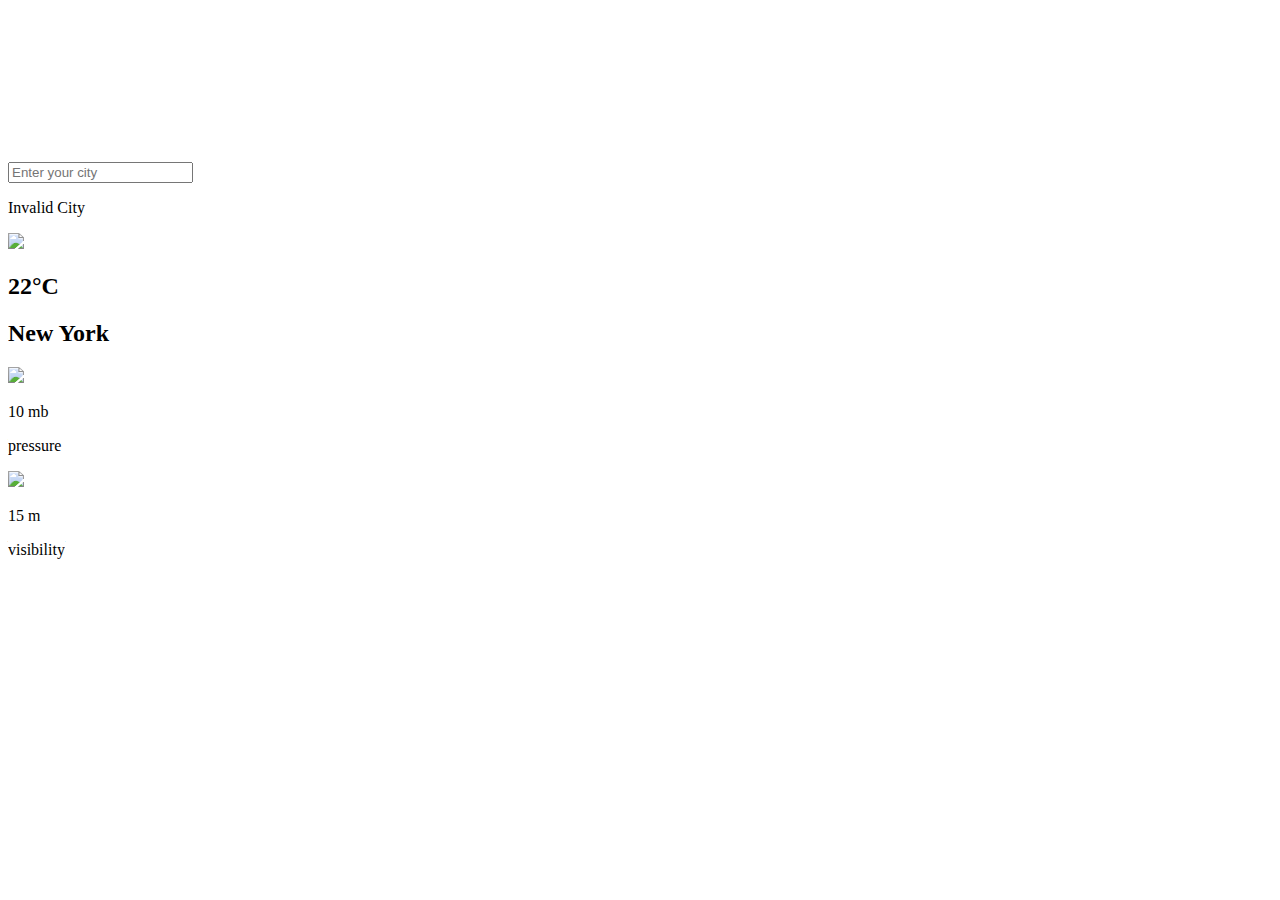
==== Weather/w.html @ 7ff02c27 "w.html" ====
<!DOCTYPE html>
<html lang="en">
  <head>
    <meta charset="UTF-8" />
    <meta name="viewport" content="width=device-width, initial-scale=1.0" />
    <title>Weather</title>
    <link rel="stylesheet" href="weather.css" />
  </head>

  <body>
    <video autoplay loop muted class="background-video">
      <source src="Images/Rain.mp4" type="video/mp4" />
      Your browser does not support the video tag.
    </video>

    <div class="card">
      <div class="search">
        <input type="text" placeholder="Enter your city" spellcheck="false" />
      </div>

      <div class="error">
        <p>Invalid City</p>
      </div>

      <div class="weather">
        <img src="Images/temp.png" class="weather-icon" />
        <h2 class="temp">22°C</h2>
        <h2 class="city">New York</h2>

        <div class="details">
          <div class="col">
            <div>
              <img src="Images/p.png" />
            </div>

            <div>
              <p class="Pressure">10 mb</p>
              <p>pressure</p>
            </div>
          </div>

          <div class="col">
            <div>
              <img src="Images/v.png" />
            </div>
            <div>
              <p class="visibility">15 m</p>
              <p>visibility</p>
            </div>
          </div>
        </div>
      </div>
    </div>

    <script src="weather.js"></script>
  </body>
</html>
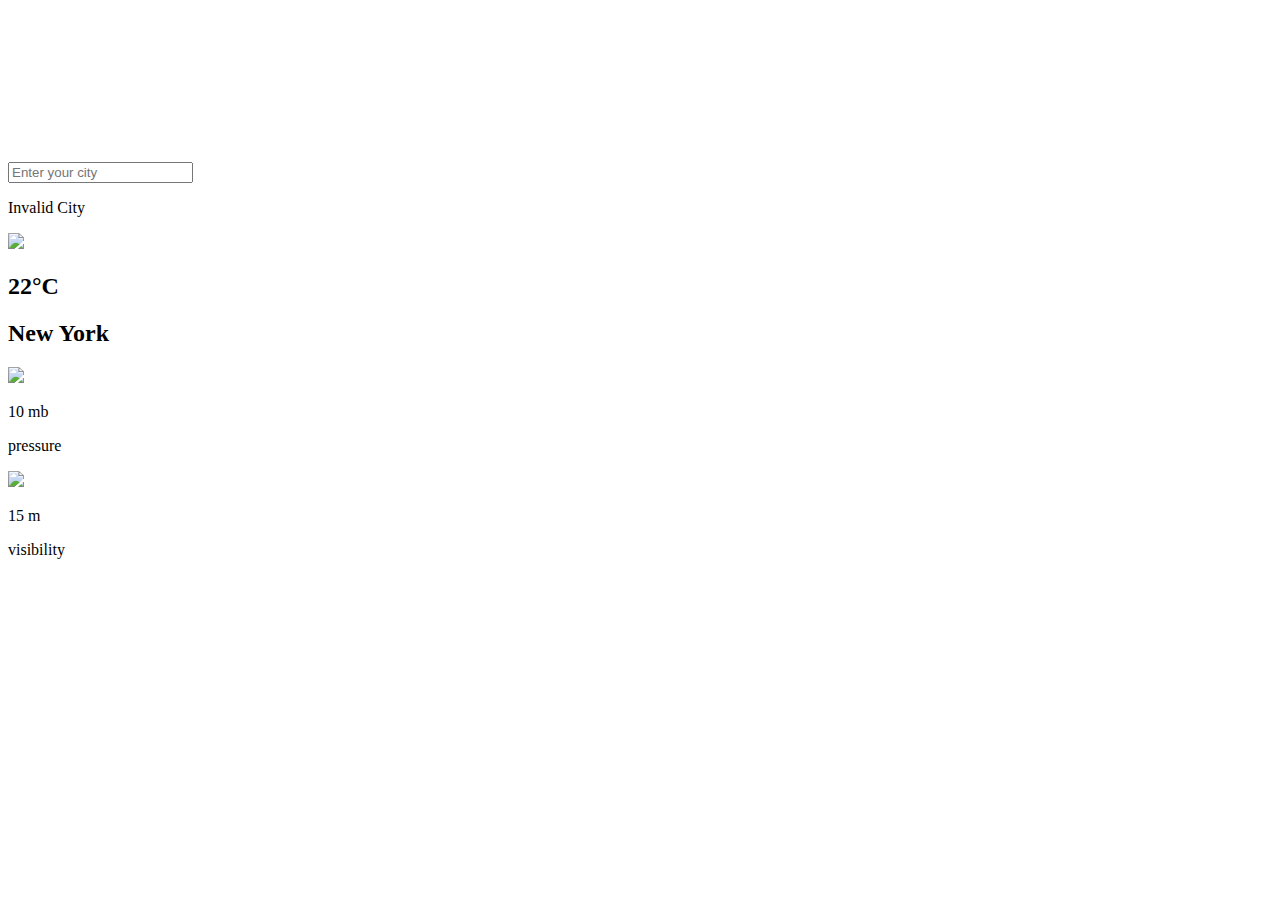
==== commit 94ceb6a5: "w.html" ====
--- a/Weather/w.html
+++ b/Weather/w.html
@@ -4,7 +4,7 @@
     <meta charset="UTF-8" />
     <meta name="viewport" content="width=device-width, initial-scale=1.0" />
     <title>Weather</title>
-    <link rel="stylesheet" href="weather.css" />
+    <link rel="stylesheet" href="w.css" />
   </head>
 
   <body>
@@ -52,6 +52,6 @@
       </div>
     </div>
 
-    <script src="weather.js"></script>
+    <script src="w.js"></script>
   </body>
 </html>
